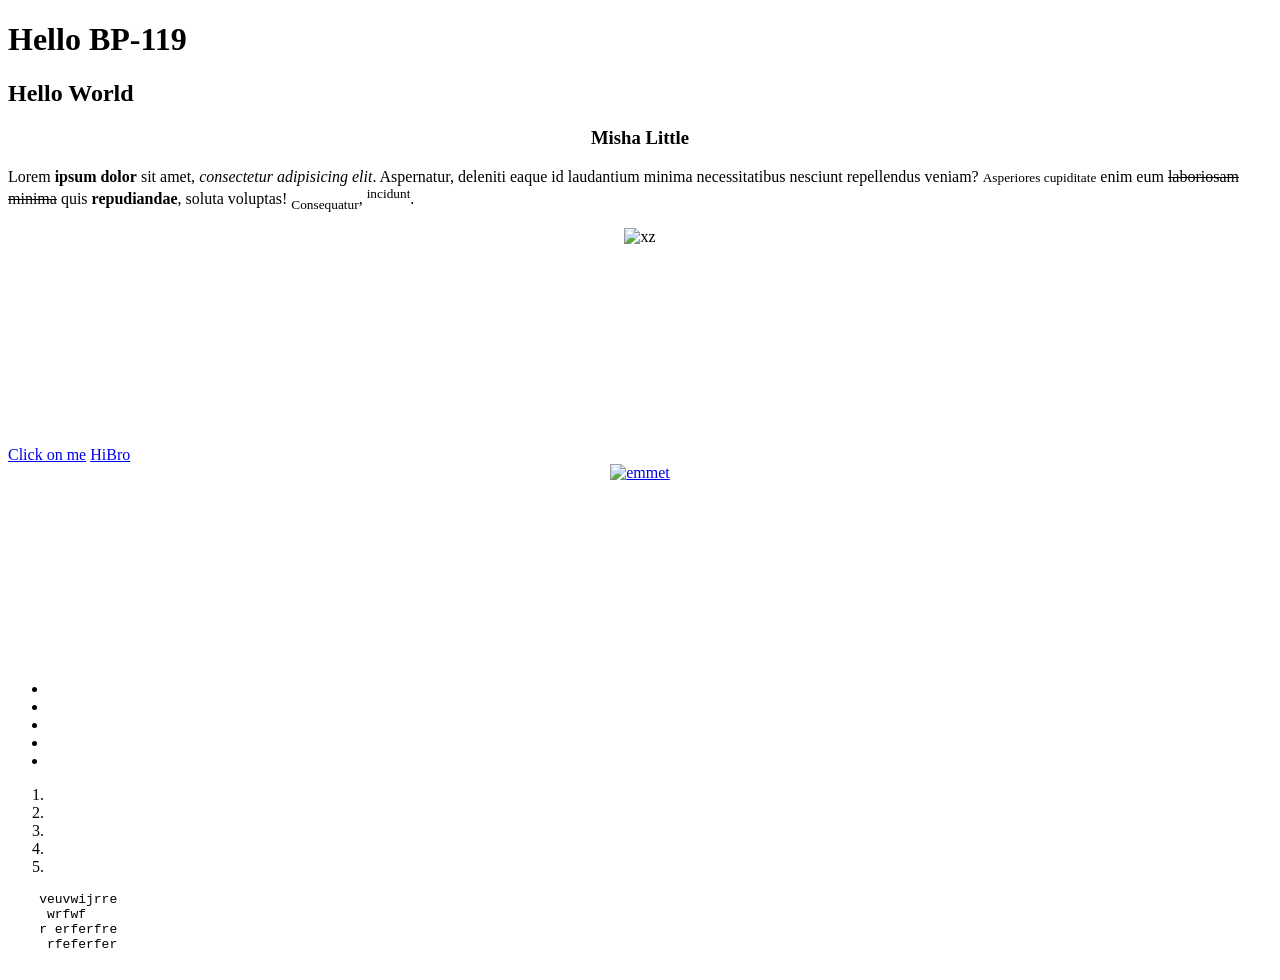
==== src/index.html @ 15e2a788 "Initial commit" ====
<!DOCTYPE html>
<html lang="en">
<head>
    <meta charset="UTF-8">
    <meta name="viewport" content="width=device-width, initial-scale=1.0">
    <link rel="stylesheet" href="style.css">
    <title>Lesson_03</title>
</head>
<body>
<h1 id="start">Hello BP-119</h1>
<h2>Hello World</h2>
<h3 style="text-align: center">Misha Little</h3>

<p>Lorem <b>ipsum dolor</b> sit amet, <i>consectetur adipisicing elit</i>. Aspernatur, deleniti eaque id laudantium
    minima necessitatibus nesciunt repellendus veniam? <small>Asperiores cupiditate</small> enim eum
    <del>laboriosam minima</del>
    quis <strong>repudiandae</strong>, soluta voluptas! <sub>Consequatur</sub>, <sup>incidunt</sup>.
</p>

<div class="first">
    <img src="https://encrypted-tbn0.gstatic.com/images?q=tbn:ANd9GcQ829tD1Q0jkNFMV9nmXQBcaOC5koshnDOSr1GuZ8cY6A&s=10" alt="xz" height="200"
                         width="200">
</div>
<br>
<a href="#start">Click on me</a>
<a href="https://www.wikipedia.org/"
   target = "_blank">HiBro</a>

<div class = "first">
    <a href="https://habr.com/ru/articles/573032/"
       target ="_blank"><img src="https://encrypted-tbn0.gstatic.com/images?q=tbn:ANd9GcRXWrr_ZMqAbpbJqWXjd87IfZ0uBcx64GWYY3ez89l8ZA&s=10" alt="emmet"></a>

</div>
<ul>
    <li></li>
    <li></li>
    <li></li>
    <li></li>
    <li></li>
</ul>

<ol>
    <li></li>
    <li></li>
    <li></li>
    <li></li>
    <li></li>
</ol>


<pre>
    veuvwijrre
     wrfwf
    r erferfre
     rfeferfer

</pre>

</body>
</html>
---- src/style.css ----
.first{
    display: block;
    text-align: center;
    width: 300px;
    height: 200px;
    margin: 0 auto;
}
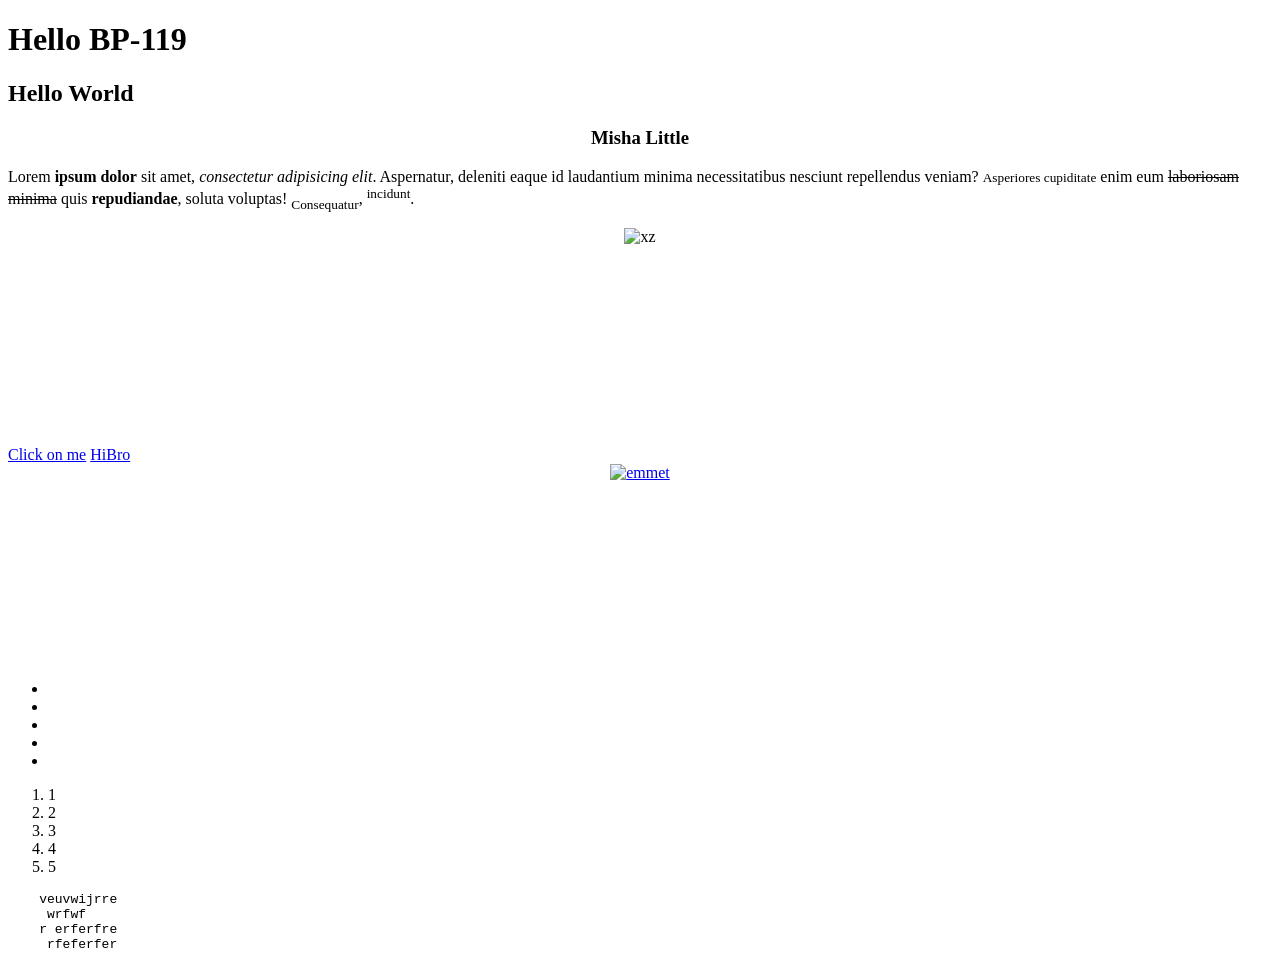
==== commit cd191a6a: "Initial commit changes" ====
--- a/src/index.html
+++ b/src/index.html
@@ -40,11 +40,11 @@
 </ul>
 
 <ol>
-    <li></li>
-    <li></li>
-    <li></li>
-    <li></li>
-    <li></li>
+    <li>1</li>
+    <li>2</li>
+    <li>3</li>
+    <li>4</li>
+    <li>5</li>
 </ol>
 
 
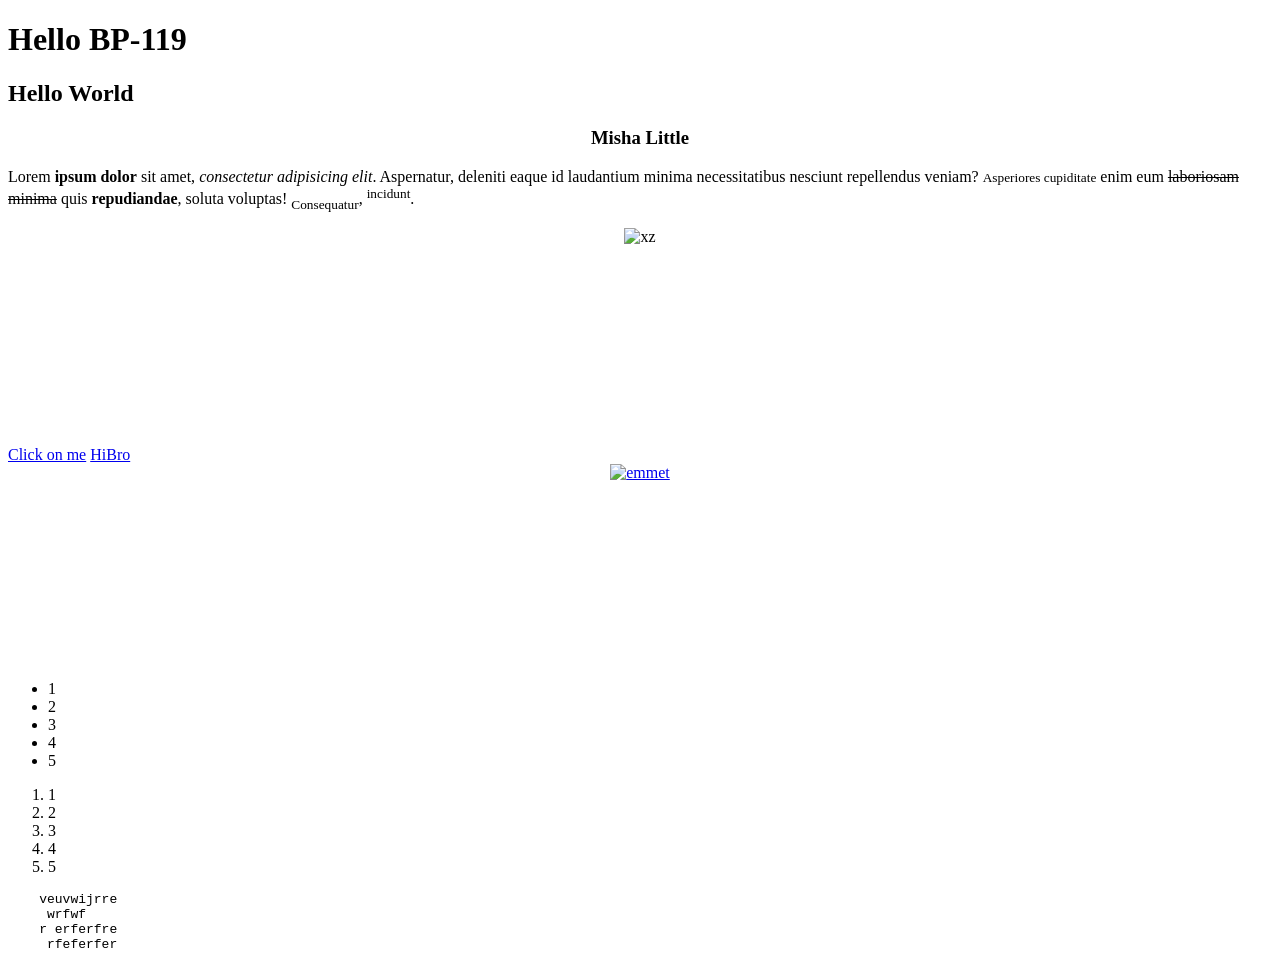
==== commit 2da9d0bc: "Initial commit changes main 2" ====
--- a/src/index.html
+++ b/src/index.html
@@ -32,11 +32,11 @@
 
 </div>
 <ul>
-    <li></li>
-    <li></li>
-    <li></li>
-    <li></li>
-    <li></li>
+    <li>1</li>
+    <li>2</li>
+    <li>3</li>
+    <li>4</li>
+    <li>5</li>
 </ul>
 
 <ol>
